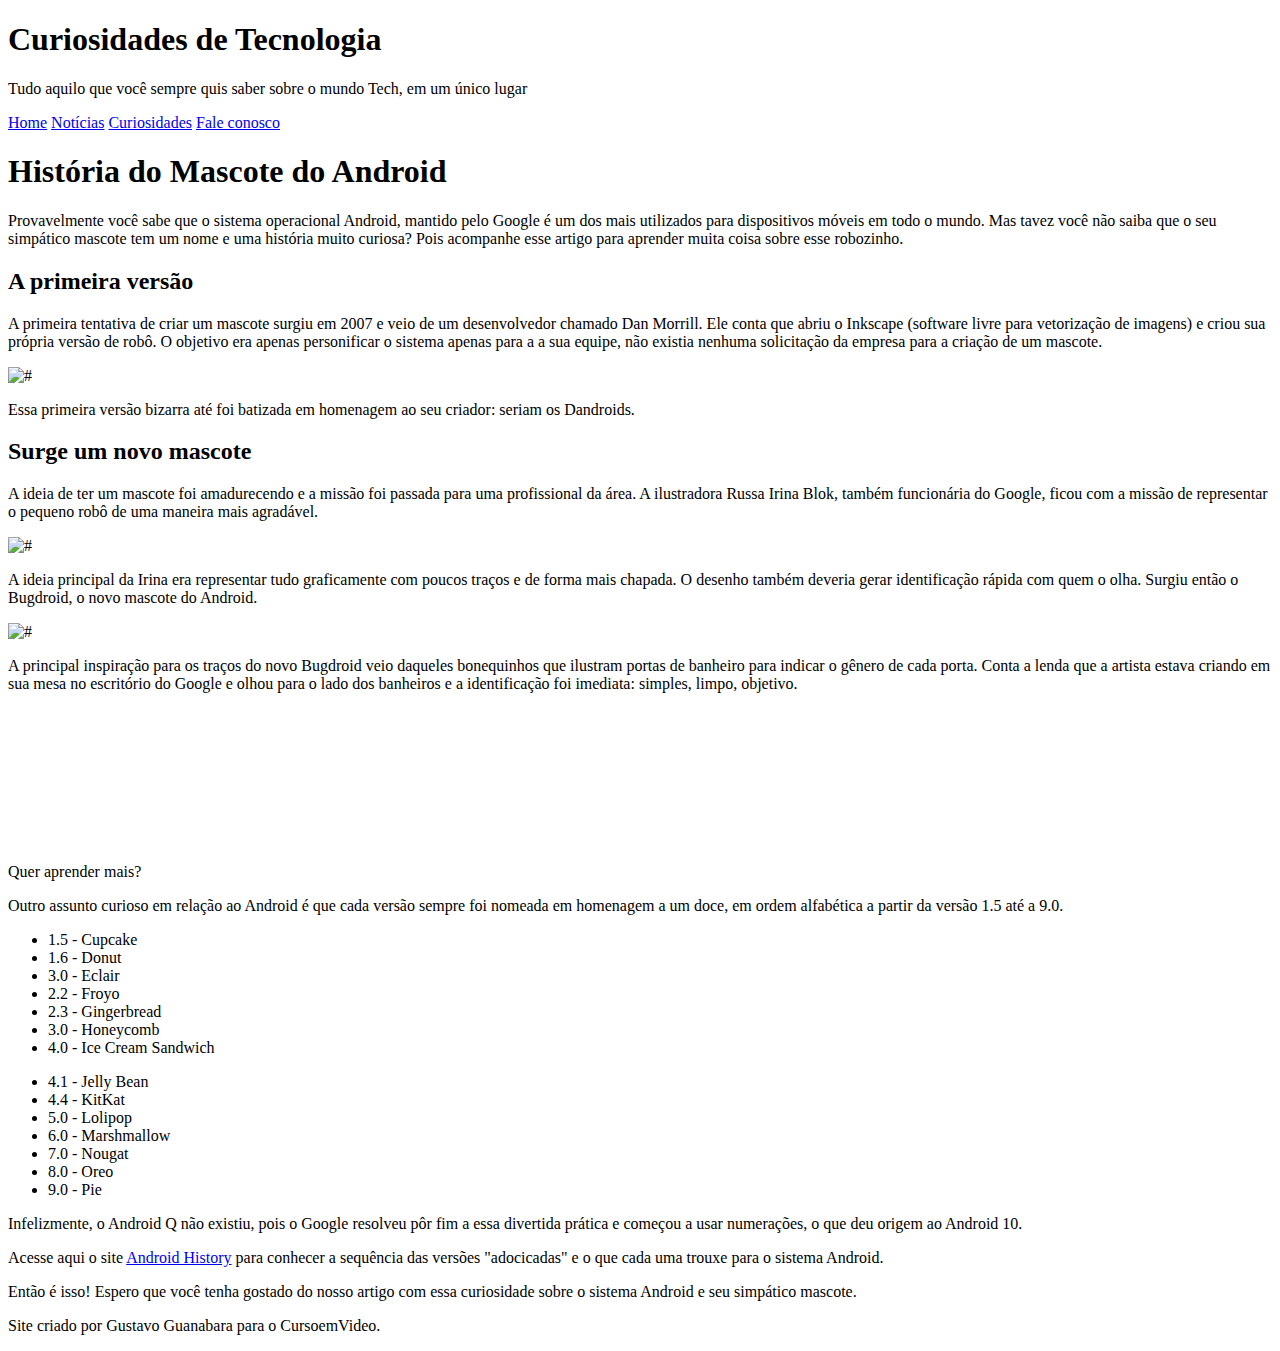
==== android.html @ c0da254a "add -A" ====
<!DOCTYPE html>
<html lang="pt-br">
<head>
    <meta charset="UTF-8">
    <meta http-equiv="X-UA-Compatible" content="IE=edge">
    <meta name="viewport" content="width=device-width, initial-scale=1.0">
    <title>Curiosidades de Tecnologia</title>
    <link rel="stylesheet" href="style.css">
</head>

<body>

    <header>
    <h1>Curiosidades de Tecnologia</h1>
    <p>Tudo aquilo que você sempre quis saber sobre o mundo Tech, em um único lugar</p>
    <div class="menu">
    <a href="#">Home</a>
    <a href="#">Notícias</a>
    <a href="#">Curiosidades</a>
    <a href="#">Fale conosco</a>
</div><!---menu-->
</header>

<main>

<h1>História do Mascote do Android</h1>
<p>Provavelmente você sabe que o sistema operacional Android, mantido pelo Google é um dos mais utilizados para dispositivos móveis em todo o mundo. Mas tavez você não saiba que o seu simpático mascote tem um nome e uma história muito curiosa? Pois acompanhe esse artigo para aprender muita coisa sobre esse robozinho.</p>

<h2>A primeira versão</h2>
<p>A primeira tentativa de criar um mascote surgiu em 2007 e veio de um desenvolvedor chamado Dan Morrill. Ele conta que abriu o Inkscape (software livre para vetorização de imagens) e criou sua própria versão de robô. O objetivo era apenas personificar o sistema apenas para a a sua equipe, não existia nenhuma solicitação da empresa para a criação de um mascote.
</p>

<img src="#" alt="#">
<p>Essa primeira versão bizarra até foi batizada em homenagem ao seu criador: seriam os Dandroids.</p>

<h2>Surge um novo mascote</h2>
<p>A ideia de ter um mascote foi amadurecendo e a missão foi passada para uma profissional da área. A ilustradora Russa Irina Blok, também funcionária do Google, ficou com a missão de representar o pequeno robô de uma maneira mais agradável.</p>

<img src="#" alt="#">
<p>A ideia principal da Irina era representar tudo graficamente com poucos traços e de forma mais chapada. O desenho também deveria gerar identificação rápida com quem o olha. Surgiu então o Bugdroid, o novo mascote do Android.
</p>

<img src="#" alt="#">
<p>A principal inspiração para os traços do novo Bugdroid veio daqueles bonequinhos que ilustram portas de banheiro para indicar o gênero de cada porta. Conta a lenda que a artista estava criando em sua mesa no escritório do Google e olhou para o lado dos banheiros e a identificação foi imediata: simples, limpo, objetivo.
</p>

<div class="video">
<video src="#"></video>
</div><!--video-->

<div class="tabela">
<div class="titletabela">Quer aprender mais?</div><!--tituo-->
<p>Outro assunto curioso em relação ao Android é que cada versão sempre foi nomeada em homenagem a um doce, em ordem alfabética a partir da versão 1.5 até a 9.0.
</p>
<ul class="lista">
    <li>1.5 - Cupcake</li>
    <li>1.6 - Donut</li>
    <li>3.0 - Eclair</li>
    <li>2.2 - Froyo</li>
    <li>2.3 - Gingerbread</li>
    <li>3.0 - Honeycomb</li>
    <li>4.0 - Ice Cream Sandwich</li>
</ul>
<ul class="lista">
    <li>4.1 - Jelly Bean</li>
    <li>4.4 - KitKat</li>
    <li>5.0 - Lolipop</li>
    <li>6.0 - Marshmallow</li>
    <li>7.0 - Nougat</li>
    <li>8.0 - Oreo</li>
    <li>9.0 - Pie</li>
</ul>
<p>Infelizmente, o Android Q não existiu, pois o Google resolveu pôr fim a essa divertida prática e começou a usar numerações, o que deu origem ao Android 10.
</p>
<p>Acesse aqui o site <a href="#">Android History</a> para conhecer a sequência das versões "adocicadas" e o que cada uma trouxe para o sistema Android.</p>
</div><!--tabela-->
<p>Então é isso! Espero que você tenha gostado do nosso artigo com essa curiosidade sobre o sistema Android e seu simpático mascote.</p>

</main>

<footer>
<p>Site criado por Gustavo Guanabara para o CursoemVideo.</p>
</footer>
</body>
</html>
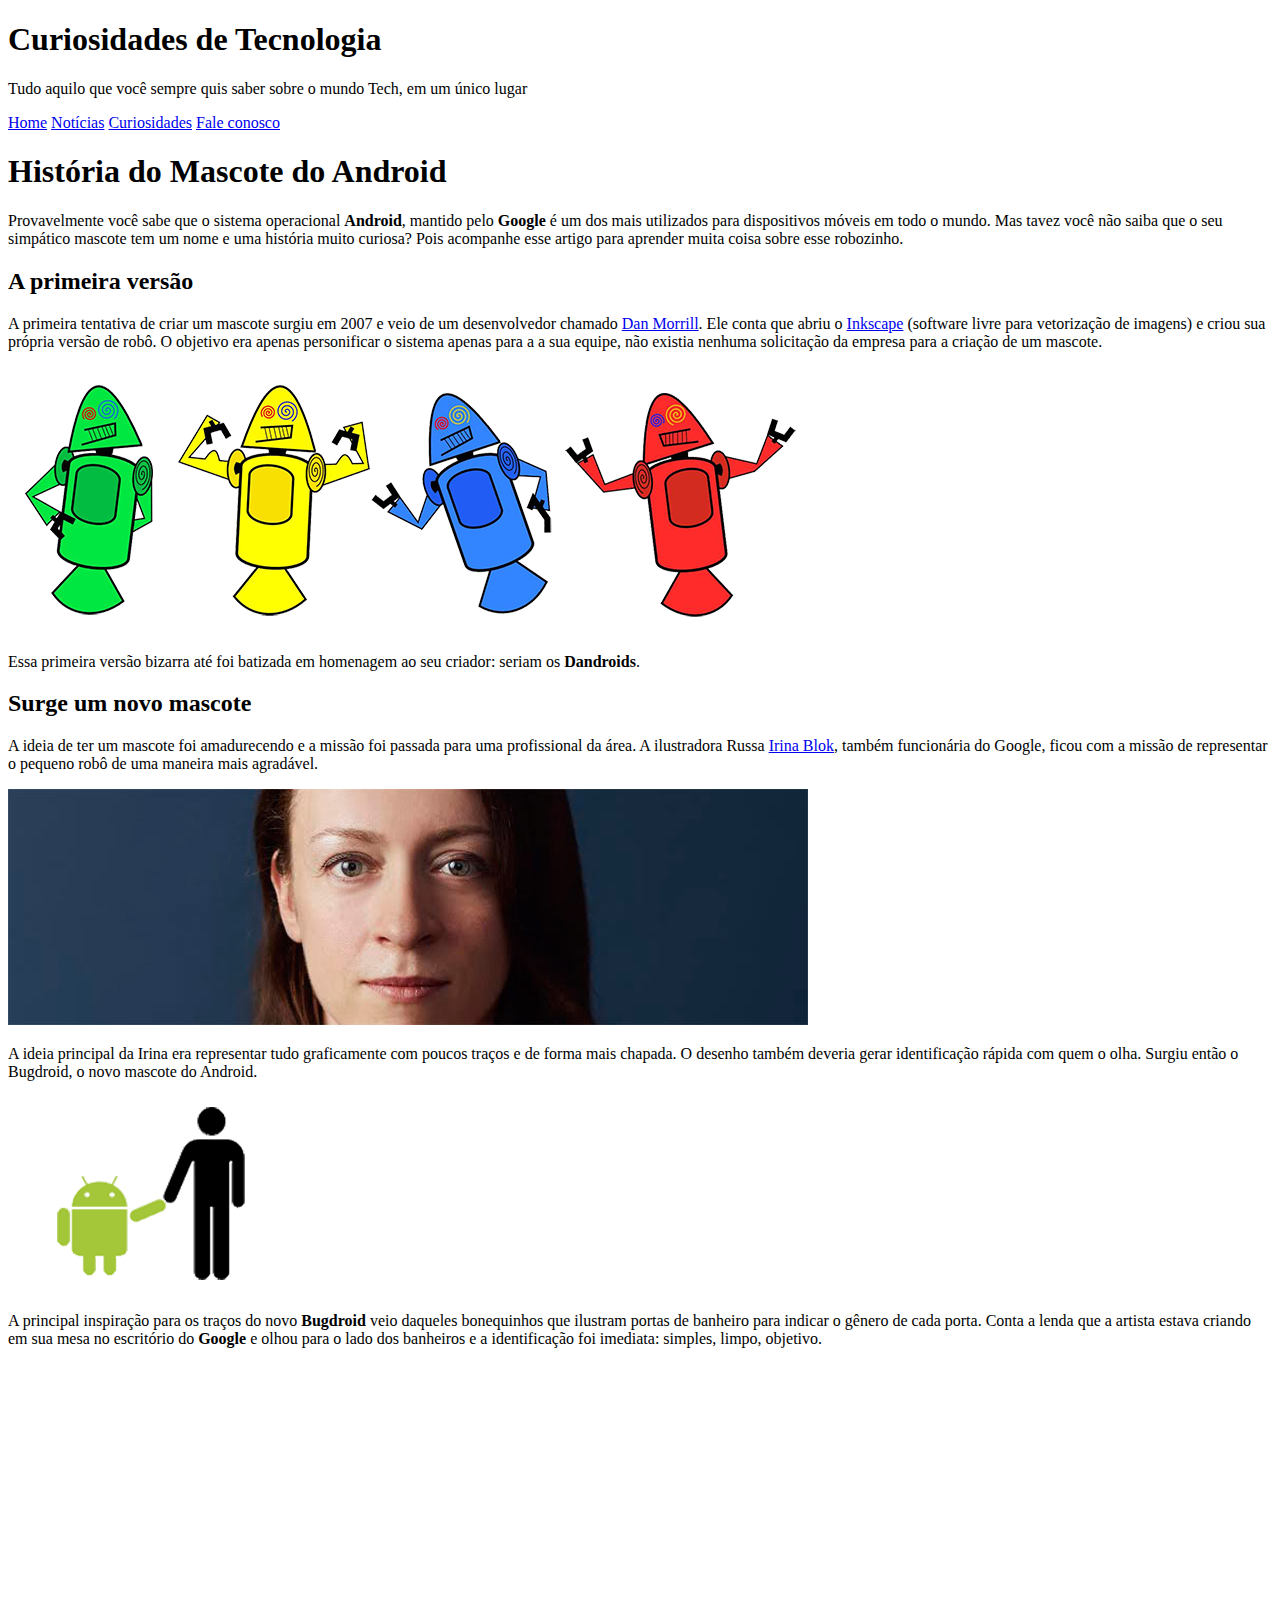
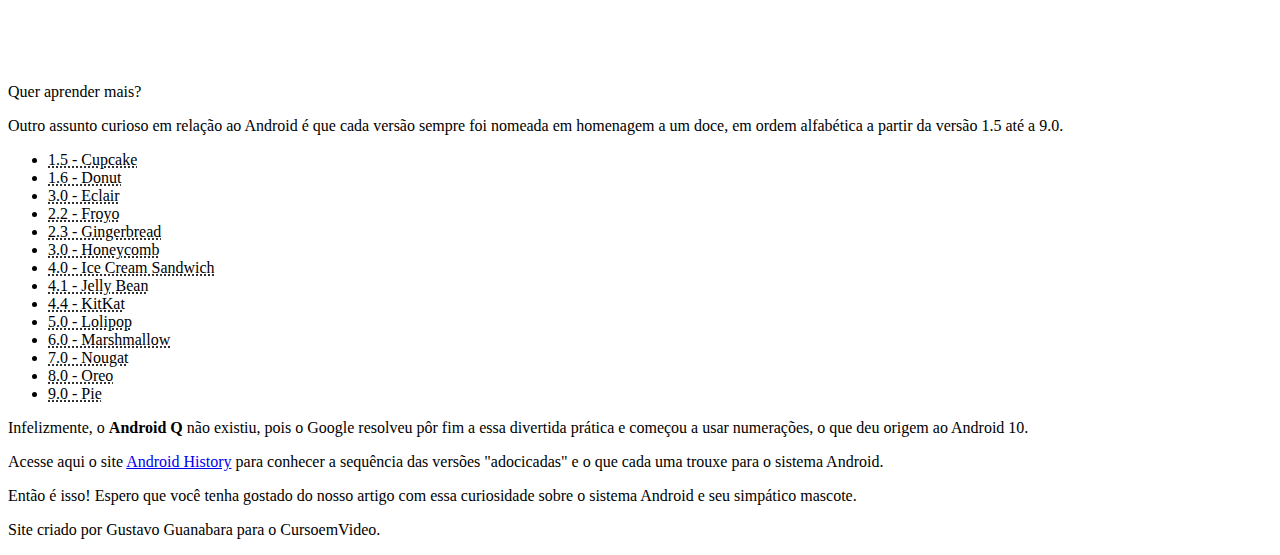
==== commit 20640d16: "add -A" ====
--- a/android.html
+++ b/android.html
@@ -5,7 +5,9 @@
     <meta http-equiv="X-UA-Compatible" content="IE=edge">
     <meta name="viewport" content="width=device-width, initial-scale=1.0">
     <title>Curiosidades de Tecnologia</title>
-    <link rel="stylesheet" href="style.css">
+    <link rel="shortcut icon" href="imagens/favicon.ico" type="image/x-icon">
+
+    <link rel="stylesheet" href="css/style.css">
 </head>
 
 <body>
@@ -13,69 +15,99 @@
     <header>
     <h1>Curiosidades de Tecnologia</h1>
     <p>Tudo aquilo que você sempre quis saber sobre o mundo Tech, em um único lugar</p>
+</header>
+<nav>
     <div class="menu">
     <a href="#">Home</a>
     <a href="#">Notícias</a>
     <a href="#">Curiosidades</a>
     <a href="#">Fale conosco</a>
-</div><!---menu-->
-</header>
+</div><!---menu--></nav>
 
 <main>
+<article>
 
 <h1>História do Mascote do Android</h1>
-<p>Provavelmente você sabe que o sistema operacional Android, mantido pelo Google é um dos mais utilizados para dispositivos móveis em todo o mundo. Mas tavez você não saiba que o seu simpático mascote tem um nome e uma história muito curiosa? Pois acompanhe esse artigo para aprender muita coisa sobre esse robozinho.</p>
+<p>Provavelmente você sabe que o sistema operacional <strong>Android</strong>, mantido pelo <strong>Google</strong> 
+    é um dos mais utilizados para dispositivos móveis em todo o mundo. Mas tavez você não
+    saiba que o seu simpático mascote tem um nome e uma história muito curiosa? Pois acompanhe 
+    esse artigo para aprender muita coisa sobre esse robozinho.</p>
 
 <h2>A primeira versão</h2>
-<p>A primeira tentativa de criar um mascote surgiu em 2007 e veio de um desenvolvedor chamado Dan Morrill. Ele conta que abriu o Inkscape (software livre para vetorização de imagens) e criou sua própria versão de robô. O objetivo era apenas personificar o sistema apenas para a a sua equipe, não existia nenhuma solicitação da empresa para a criação de um mascote.
+<p>A primeira tentativa de criar um mascote surgiu em 2007 e veio de um desenvolvedor chamado 
+    <a href="https://androidcommunity.com/dan-morrill-shows-us-the-android-mascot-that-almost-was-20130103/" target="_blank">
+    Dan Morrill</a>. Ele conta que abriu o <a href="https://inkscape.org/pt-br/" target="_blank">Inkscape</a> (software livre para vetorização de imagens) e 
+    criou sua própria versão de robô. O objetivo era apenas personificar o sistema apenas para a 
+    a sua equipe, não existia nenhuma solicitação da empresa para a criação de um mascote.
 </p>
 
-<img src="#" alt="#">
-<p>Essa primeira versão bizarra até foi batizada em homenagem ao seu criador: seriam os Dandroids.</p>
+<img src="imagens/dan-droids.png" alt="Primeira mascote do Android">
+<p>Essa primeira versão bizarra até foi batizada em homenagem ao seu criador: seriam os <strong>Dandroids</strong>.</p>
 
 <h2>Surge um novo mascote</h2>
-<p>A ideia de ter um mascote foi amadurecendo e a missão foi passada para uma profissional da área. A ilustradora Russa Irina Blok, também funcionária do Google, ficou com a missão de representar o pequeno robô de uma maneira mais agradável.</p>
+<p>A ideia de ter um mascote foi amadurecendo e a missão foi passada para uma profissional da área. 
+    A ilustradora Russa <a href="https://www.irinablok.com/" target="_blank">Irina Blok</a>, também funcionária do Google, ficou com a missão de representar 
+    o pequeno robô de uma maneira mais agradável.</p>
 
-<img src="#" alt="#">
-<p>A ideia principal da Irina era representar tudo graficamente com poucos traços e de forma mais chapada. O desenho também deveria gerar identificação rápida com quem o olha. Surgiu então o Bugdroid, o novo mascote do Android.
+<img src="imagens/irina-blok.jpg" alt="Foto da criadora do mascote do Android">
+
+<p>A ideia principal da Irina era representar tudo graficamente com poucos traços e de forma mais chapada.
+     O desenho também deveria gerar identificação rápida com quem o olha. Surgiu então o Bugdroid, o novo 
+     mascote do Android.
 </p>
 
-<img src="#" alt="#">
-<p>A principal inspiração para os traços do novo Bugdroid veio daqueles bonequinhos que ilustram portas de banheiro para indicar o gênero de cada porta. Conta a lenda que a artista estava criando em sua mesa no escritório do Google e olhou para o lado dos banheiros e a identificação foi imediata: simples, limpo, objetivo.
+<img src="imagens/bugdroid.png" alt="Bugdroid">
+
+<p>A principal inspiração para os traços do novo <strong>Bugdroid</strong> veio daqueles bonequinhos que ilustram portas de 
+    banheiro para indicar o gênero de cada porta. Conta a lenda que a artista estava criando em sua mesa no 
+    escritório do <strong>Google</strong> e olhou para o lado dos banheiros e a identificação foi imediata: simples, limpo, 
+    objetivo.
 </p>
 
 <div class="video">
-<video src="#"></video>
+    <iframe width="560" height="315" src="https://www.youtube.com/embed/l2UDgpLz20M" title="YouTube video 
+    player" frameborder="0" allow="accelerometer; autoplay; clipboard-write; encrypted-media; gyroscope; 
+    picture-in-picture" allowfullscreen>
+</iframe>
+
 </div><!--video-->
 
+<aside>
 <div class="tabela">
 <div class="titletabela">Quer aprender mais?</div><!--tituo-->
 <p>Outro assunto curioso em relação ao Android é que cada versão sempre foi nomeada em homenagem a um doce, em ordem alfabética a partir da versão 1.5 até a 9.0.
 </p>
 <ul class="lista">
-    <li>1.5 - Cupcake</li>
-    <li>1.6 - Donut</li>
-    <li>3.0 - Eclair</li>
-    <li>2.2 - Froyo</li>
-    <li>2.3 - Gingerbread</li>
-    <li>3.0 - Honeycomb</li>
-    <li>4.0 - Ice Cream Sandwich</li>
+
+    <li><abbr title="Bolo de Copo">1.5 - Cupcake</abbr></li>
+    <li><abbr title="Rosquinha">1.6 - Donut</abbr></li>
+    <li><abbr title="Bomba">3.0 - Eclair</abbr></li>
+    <li><abbr title="Iorgute Congelado">2.2 - Froyo</abbr></li>
+    <li><abbr title="Biscoito de Gengibre">2.3 - Gingerbread</abbr></li>
+    <li><abbr title="Favo de Mel">3.0 - Honeycomb</abbr></li>
+    <li><abbr title="Saunduíche de Sorvete">4.0 - Ice Cream Sandwich</abbr></li>
+    <li><abbr title="Jujuba">4.1 - Jelly Bean</abbr></li>
+    <li><abbr title="KitKat">4.4 - KitKat</abbr></li>
+    <li><abbr title="Pirulito">5.0 - Lolipop</abbr></li>
+    <li><abbr title="Marshmallow">6.0 - Marshmallow</abbr></li>
+    <li><abbr title="Torrone">7.0 - Nougat</abbr></li>
+    <li><abbr title="Oreo">8.0 - Oreo</abbr></li>
+    <li><abbr title="Torta">9.0 - Pie</abbr></li>
 </ul>
-<ul class="lista">
-    <li>4.1 - Jelly Bean</li>
-    <li>4.4 - KitKat</li>
-    <li>5.0 - Lolipop</li>
-    <li>6.0 - Marshmallow</li>
-    <li>7.0 - Nougat</li>
-    <li>8.0 - Oreo</li>
-    <li>9.0 - Pie</li>
-</ul>
-<p>Infelizmente, o Android Q não existiu, pois o Google resolveu pôr fim a essa divertida prática e começou a usar numerações, o que deu origem ao Android 10.
+
+<p>Infelizmente, o <strong>Android Q</strong> não existiu, pois o Google resolveu pôr fim a essa divertida prática e começou
+     a usar numerações, o que deu origem ao Android 10.
 </p>
-<p>Acesse aqui o site <a href="#">Android History</a> para conhecer a sequência das versões "adocicadas" e o que cada uma trouxe para o sistema Android.</p>
+
+<p>Acesse aqui o site <a href="https://www.android.com/intl/en_uk/history/" target="_blank">Android History</a> para conhecer a sequência das versões "adocicadas" 
+    e o que cada uma trouxe para o sistema Android.</p>
 </div><!--tabela-->
-<p>Então é isso! Espero que você tenha gostado do nosso artigo com essa curiosidade sobre o sistema Android e seu simpático mascote.</p>
 
+<p>Então é isso! Espero que você tenha gostado do nosso artigo com essa curiosidade sobre o sistema Android
+     e seu simpático mascote.</p>
+
+</aside>
+</article>
 </main>
 
 <footer>
